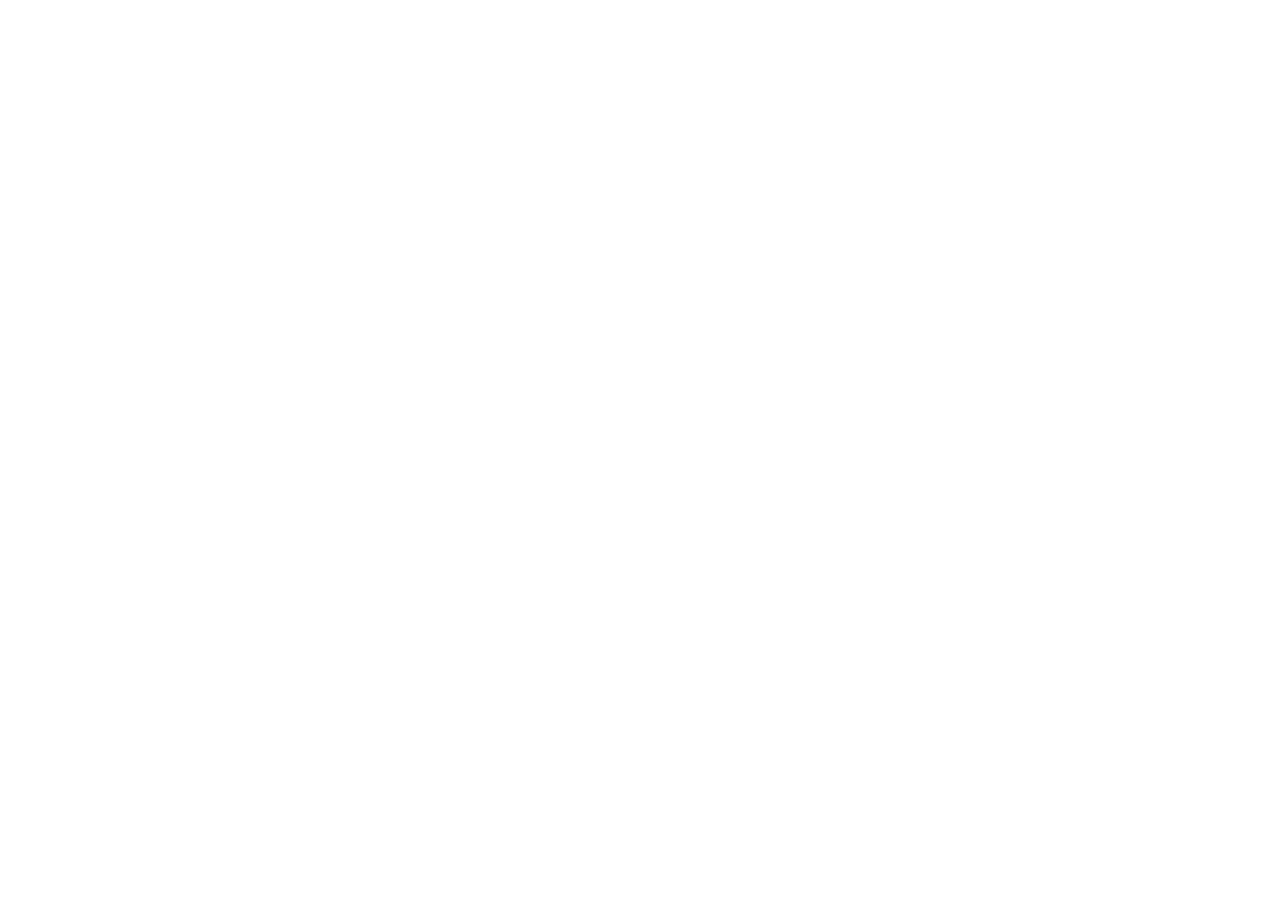
==== forum/index.html @ 6e3623af "Create index.html" ====
<!DOCTYPE html>
<!--[if lt IE 7]>      <html class="no-js lt-ie9 lt-ie8 lt-ie7"> <![endif]-->
<!--[if IE 7]>         <html class="no-js lt-ie9 lt-ie8"> <![endif]-->
<!--[if IE 8]>         <html class="no-js lt-ie9"> <![endif]-->
<!--[if gt IE 8]>      <html class="no-js"> <!--<![endif]-->
<html>
    <head>
        <meta charset="utf-8">
        <meta http-equiv="X-UA-Compatible" content="IE=edge">
        <title></title>
        <meta name="description" content="">
        <meta name="viewport" content="width=device-width, initial-scale=1">
        <link rel="stylesheet" href="/src/forum.css">
    </head>
    <body>
        <!--[if lt IE 7]>
            <p class="browsehappy">You are using an <strong>outdated</strong> browser. Please <a href="#">upgrade your browser</a> to improve your experience.</p>
        <![endif]-->
        
        <script src="" async defer></script>
    </body>
</html>
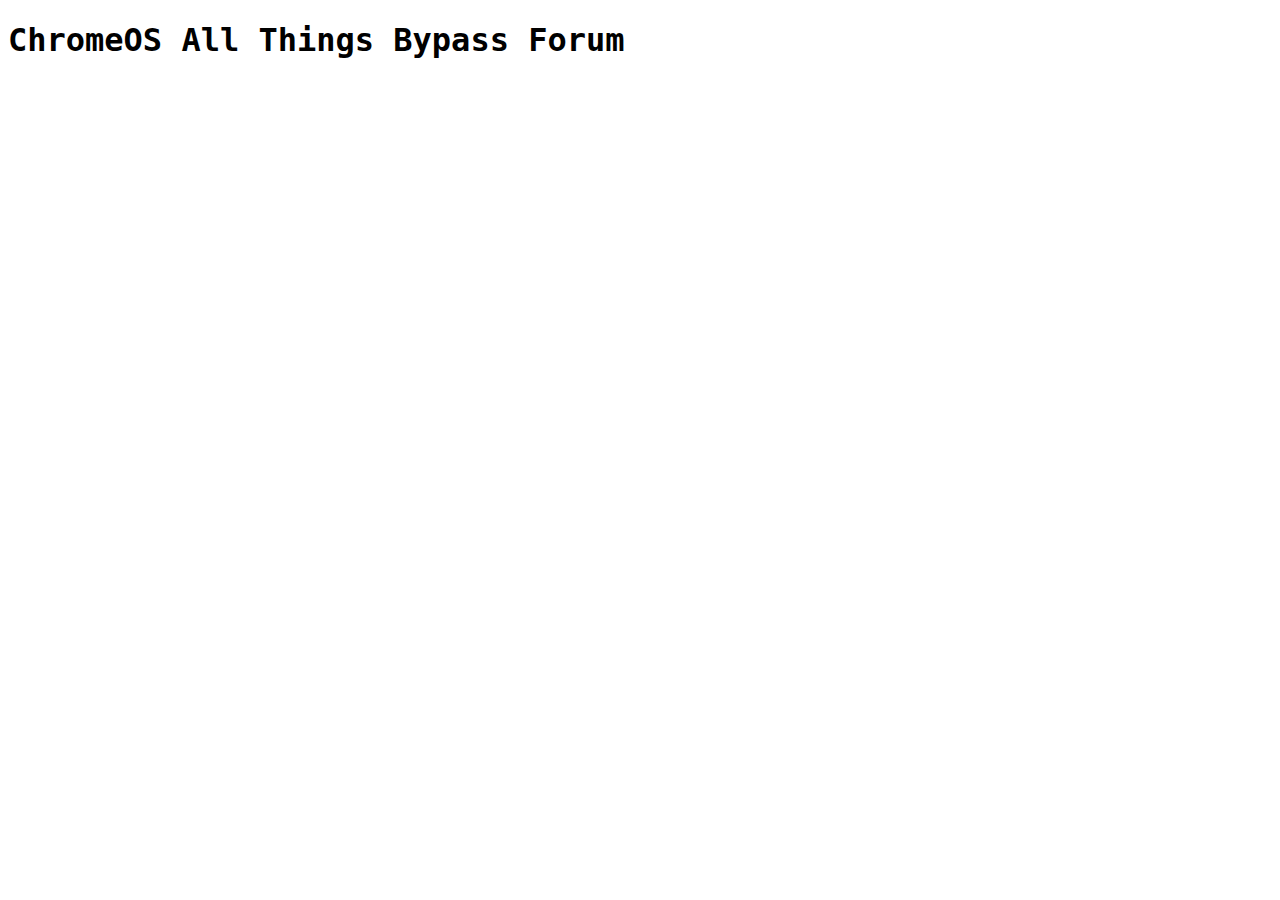
==== commit d27ca9d2: "Update index.html" ====
--- a/forum/index.html
+++ b/forum/index.html
@@ -18,5 +18,6 @@
         <![endif]-->
         
         <script src="" async defer></script>
+        <h1>ChromeOS All Things Bypass Forum</h1>
     </body>
 </html>
--- a/src/forum.css
+++ b/src/forum.css
@@ -0,0 +1,3 @@
+h1 {
+font-family: "monaco" , mono, monospace;
+}
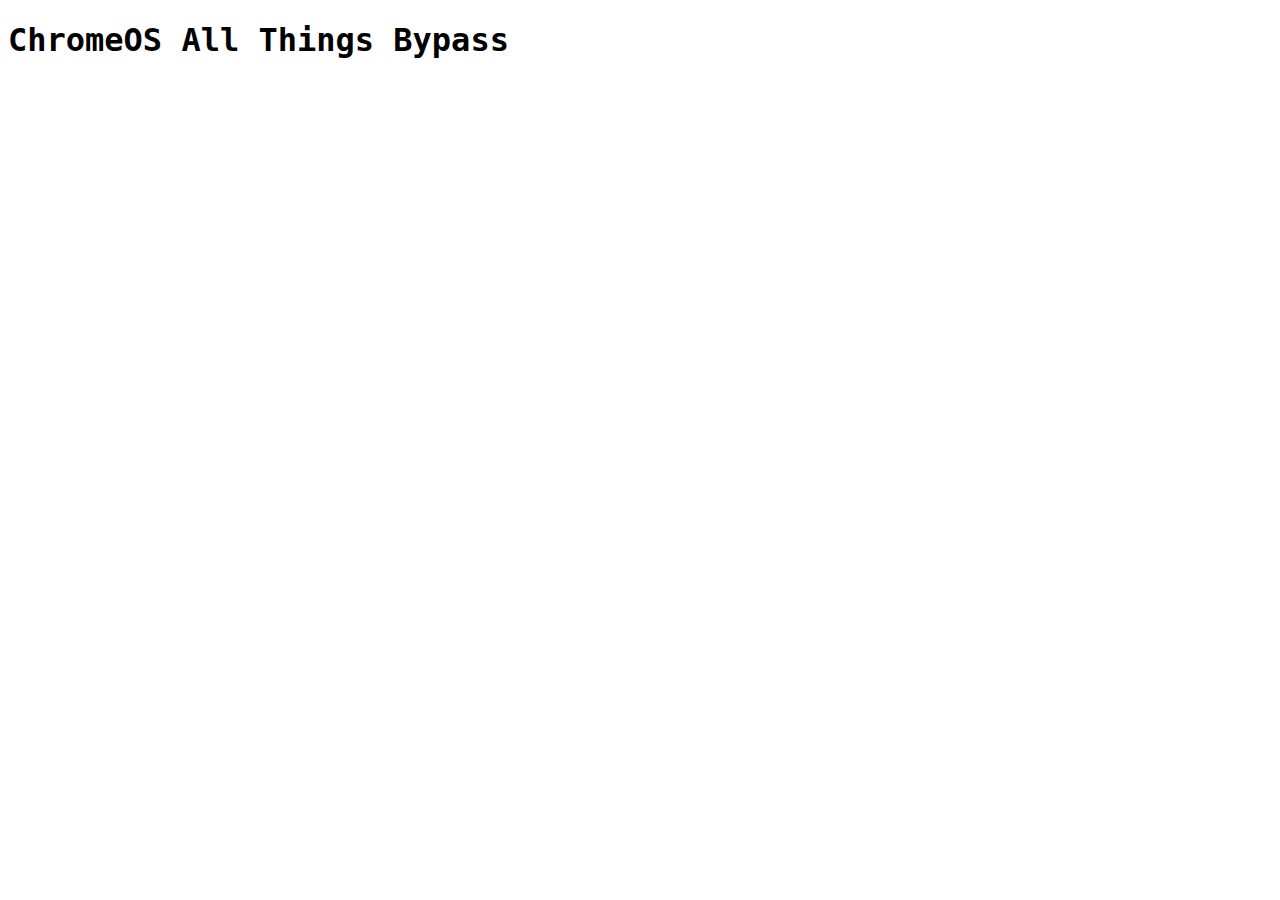
==== commit 8859f89d: "Update index.html" ====
--- a/forum/index.html
+++ b/forum/index.html
@@ -18,6 +18,6 @@
         <![endif]-->
         
         <script src="" async defer></script>
-        <h1>ChromeOS All Things Bypass Forum</h1>
+        <h1>ChromeOS All Things Bypass</h1>
     </body>
 </html>
